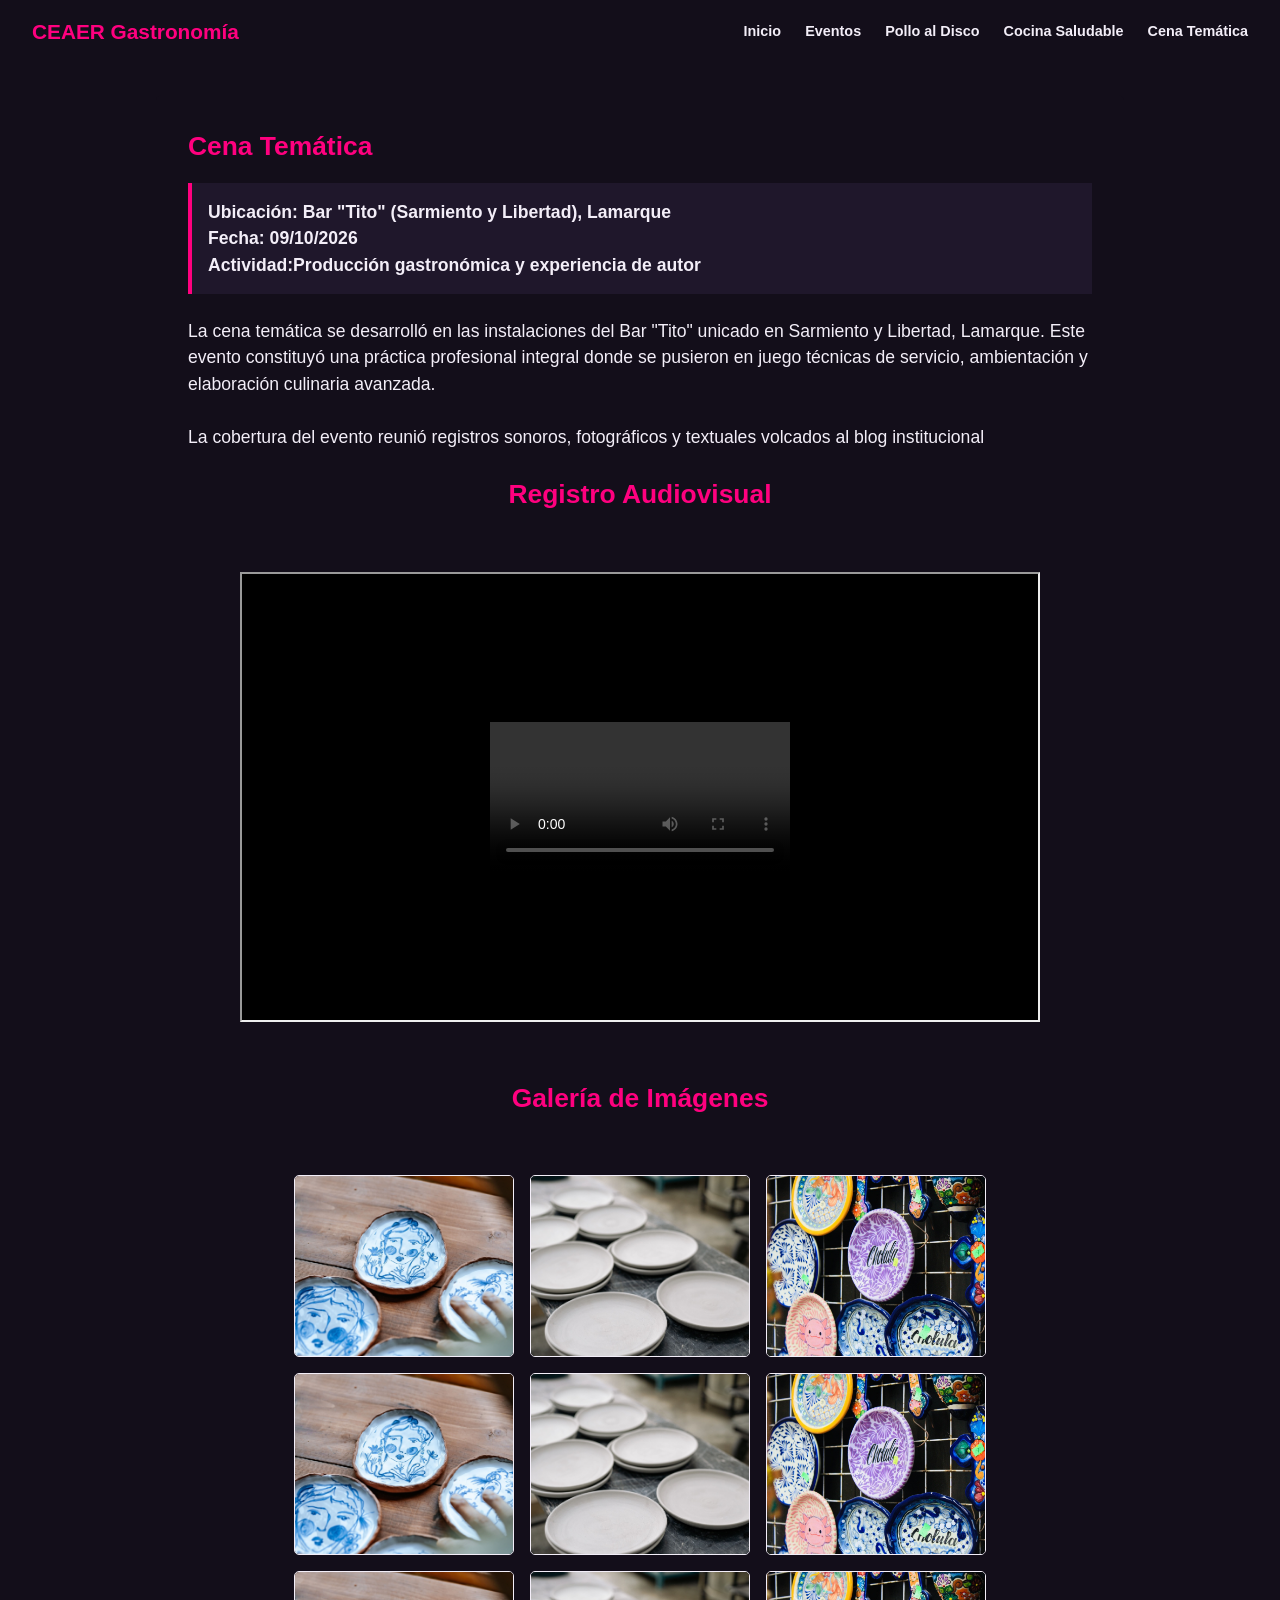
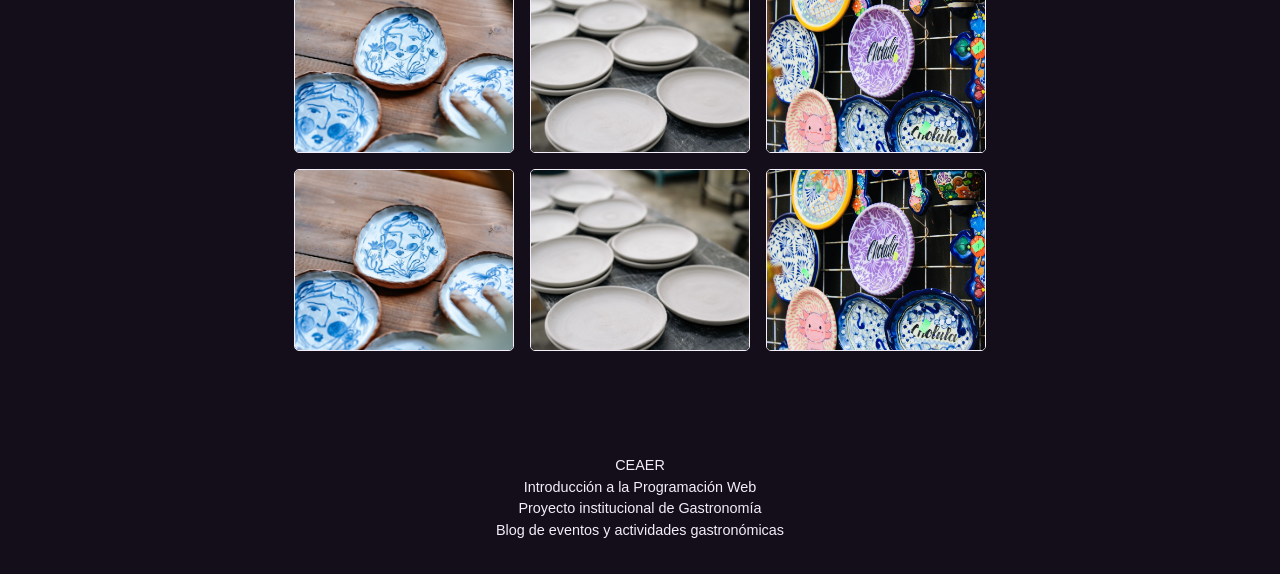
==== cenatematica.html @ 2c55cf4b "Add files via upload" ====
<!DOCTYPE html>
<html lang="es">
<head>
    <meta charset="UTF-8">
    <meta name="viewport" content="width=device-width, initial-scale=1.0">
    <title>Cena Temática - CEAER</title>
    <link rel="stylesheet" href="css/style.css">
</head>
<body>
    <header>
        <div class="logo">CEAER Gastronomía</div>
        <nav>
            <a href="index.html">Inicio</a>
            <a href="eventos.html">Eventos</a>
            <a href="pollodisco.html">Pollo al Disco</a>
            <a href="cocinasalu.html">Cocina Saludable</a>
            <a href="cenatematica.html">Cena Temática</a>
        </nav>
    </header>
    <main class="contenedor">
        <article class="detalle-producto">
            <h1 class="titulo-seccion">Cena Temática</h1>
            <div class="meta-info">
                <p><strong>Ubicación:</strong> Bar "Tito" (Sarmiento y Libertad), Lamarque</p>
                <p><strong>Fecha:</strong> 09/10/2026</p>
                <p><strong>Actividad:</strong>Producción gastronómica y experiencia de autor</p>
            </div>
            <p>La cena temática se desarrolló en las instalaciones del Bar "Tito" unicado en Sarmiento y Libertad, Lamarque. 
                Este evento constituyó una práctica profesional integral donde se pusieron en juego técnicas de servicio, 
                ambientación y elaboración culinaria avanzada.</p>
                <br>
                <p>La cobertura del evento reunió registros sonoros, fotográficos y textuales volcados al blog institucional</p>

                <h2>Registro Audiovisual</h2>
                <div class="video-contenedor">
                    <iframe src="multimedia/videos/videocena.mp4" title="Video Cena Temática CEAER" allowfullscreen></iframe>
                </div>
                <h2>Galería de Imágenes</h2>
                <div class="galeria">
                    <a href="multimedia/imagenes/cena1.jpg" target="_blank"> 
                        <img src="multimedia/imagenes/cena1.jpg" alt="Cena temática 1"></a>
                        <a href="multimedia/imagenes/cena2.jpg" target="_blank"> 
                            <img src="multimedia/imagenes/cena2.jpg" alt="Cena temática 2"></a>
                            <a href="multimedia/imagenes/cena3.jpg" target="_blank"> 
                                <img src="multimedia/imagenes/cena3.jpg" alt="Cena temática 3"></a>



                    <a href="multimedia/imagenes/cena1.jpg" target="_blank"> 
                        <img src="multimedia/imagenes/cena1.jpg" alt="Cena temática 1"></a>
                        <a href="multimedia/imagenes/cena2.jpg" target="_blank"> 
                            <img src="multimedia/imagenes/cena2.jpg" alt="Cena temática 2"></a>
                            <a href="multimedia/imagenes/cena3.jpg" target="_blank"> 
                                <img src="multimedia/imagenes/cena3.jpg" alt="Cena temática 3"></a>




                                                    <a href="multimedia/imagenes/cena1.jpg" target="_blank"> 
                        <img src="multimedia/imagenes/cena1.jpg" alt="Cena temática 1"></a>
                        <a href="multimedia/imagenes/cena2.jpg" target="_blank"> 
                            <img src="multimedia/imagenes/cena2.jpg" alt="Cena temática 2"></a>
                            <a href="multimedia/imagenes/cena3.jpg" target="_blank"> 
                                <img src="multimedia/imagenes/cena3.jpg" alt="Cena temática 3"></a>




                                                    <a href="multimedia/imagenes/cena1.jpg" target="_blank"> 
                        <img src="multimedia/imagenes/cena1.jpg" alt="Cena temática 1"></a>
                        <a href="multimedia/imagenes/cena2.jpg" target="_blank"> 
                            <img src="multimedia/imagenes/cena2.jpg" alt="Cena temática 2"></a>
                            <a href="multimedia/imagenes/cena3.jpg" target="_blank"> 
                                <img src="multimedia/imagenes/cena3.jpg" alt="Cena temática 3"></a>




                </div>
        </article>
    </main>

    <footer>
        <p>CEAER</p>
        <p>Introducción a la Programación Web</p>
        <p>Proyecto institucional de Gastronomía</p>
        <p>Blog de eventos y actividades gastronómicas</p>
    </footer>
</body>
</html>
---- css/style.css ----
:root {
/* Magenta y noche */
    --color-fondo: #130E1A;            
    --color-fondo-secundario: #1F172B; 
    --color-identidad-secundaria: #342846; 
    --color-identidad: #FF007F;      
    --color-texto: #F3EEF8;

  /*  Menta Neon y dark
    --color-fondo: #0f172a;
    --color-fondo-secundario: #1e293b;
    --color-identidad-secundario: #334155;
    --color-identidad: #00ff66;
    --color-texto: #f1f5f9; */
}
* {
    margin: 0;
    padding: 0;
    box-sizing: border-box;
}
body {
    background: var(--color-fondo);
    font-family: Arial, Helvetica, sans-serif;
    color: var(--color-texto);
    font-size: 1.1rem;
    line-height: 1.5;
}
header {
    background-color: var(--color-fondo);
    padding: 1rem 2rem;
    display: flex;
    justify-content: space-between;
    align-items: center;
    border-bottom: 1px solid var(--color-identidad-secundario);
    flex-wrap: wrap;
}
.logo {
    font-size: 1.3rem;
    font-weight: bold;
    color: var(--color-identidad);
}
nav {
    display: flex;
    justify-content: center;
    align-items: center;
    flex-wrap: wrap;
}
nav a {
    text-decoration: none;
    color: var(--color-texto);
    margin-left: 1.5rem;
    font-weight: bold;
    font-size: 0.9rem;
}
nav a:hover {
    color: var(--color-identidad);
}
footer {
    background-color: var(--color-identidad-secundario);
    color: var(--color-texto);
    text-align: center;
    padding: 2rem 1rem;
    font-size: 0.9rem;
}
h2 {
    color: var(--color-identidad);
    padding: 25px;
    text-align: center;
}
.titulo-seccion {
    color: var(--color-identidad);
    margin-bottom: 1rem;
}
.contenedor {
    max-width: 1000px;
    margin: 2rem auto;
    padding: 0 1rem;
}

.detalle-producto {
    background-color: var(--color-fondo);
    padding: 2rem;
    border-radius: 5px;
    margin-bottom: 2rem;
}
.meta-info {
    background-color: var(--color-fondo-secundario);
    padding: 1rem;
    border-left: 4px solid var(--color-identidad);
    margin-bottom: 1.5rem;
    font-weight: bold;
}
.galeria {
    display: flex;
    flex-wrap: wrap;
    justify-content: center;
    align-items: center;
    margin-top: 1.5rem;
}
.galeria a {
    width: 220px;
    margin: 0.5rem;
    overflow: hidden;
    border-radius: 5px;
    border: 1px solid var(--color-texto);
    display: block;
}
.galeria img {
    width: 100%;
    height: 180px;
    object-fit: cover;
    display: block;
    transition: transform 0.3s ease;
}
.galeria a:hover img {
    transform: scale (1.05)
}
.video-contenedor {
    display: flex;
    justify-content: center;
    margin: 2rem 0;
    width: 100%;
    padding: 0 1rem;
}
.video-contenedor iframe {
    width: 100%;
    max-width: 800px;
    aspect-ratio: 16 / 9;
    height: auto;
}

/* Estilo del grupo 1 para index.html */

.hero {
    height: 80vh;
    background-image:
      linear-gradient(rgba(64, 59, 55, 0.45), rgba(64, 59, 55, 0.45)),
      url('../multimedia/imagenes/cena-tematica.jpg');
    background-size: cover;
    background-position: center;
    display: flex;
    flex-direction: column;
    justify-content: center;
    align-items: center;
    text-align: center;
    color: var(--color-texto);
    padding: 0 1rem;
}

.hero h1 {
    font-size: 3rem;
    margin-bottom: 1rem;
}

.hero p {
    font-size: 1.2rem;
    margin-bottom: 1.8rem;
    max-width: 600px;
}

.btn-cta {
    background-color: var(--color-identidad);
    color: var(--color-fondo);
    padding: 0.8rem 2rem;
    text-decoration: none;
    font-weight: bold;
    border-radius: 5px;
    transition: opacity 0.3s ease;
}

.btn-cta:hover {
    opacity: 0.8;
}

/* inicio estilo grupo 2  */
.productos{
display: flex;
flex-wrap: wrap;
justify-content: center;
gap:1.5rem;
}

.producto{
width: 250px;
max-width: 300px;
background-color: var(--color-fondo);
border: 1px solid var(--color-identidad-secundaria);
border-radius: 5px;
overflow: hidden;
}

.producto img{
width:100%;
height: 220px;
object-fit: cover;
display: block;
}

.producto-info{
padding: 1.5rem;
text-align: center;
}

.producto h3{
color: var(--color-identidad);
margin-bottom: 0.8rem;
}

.producto p{
margin-bottom: 1rem;
}

.producto.fecha{
font-weight: bold;
font-size:1.2rem;
margin-bottom: 1.2rem;
}

/* inicio estilo grupo .....*/
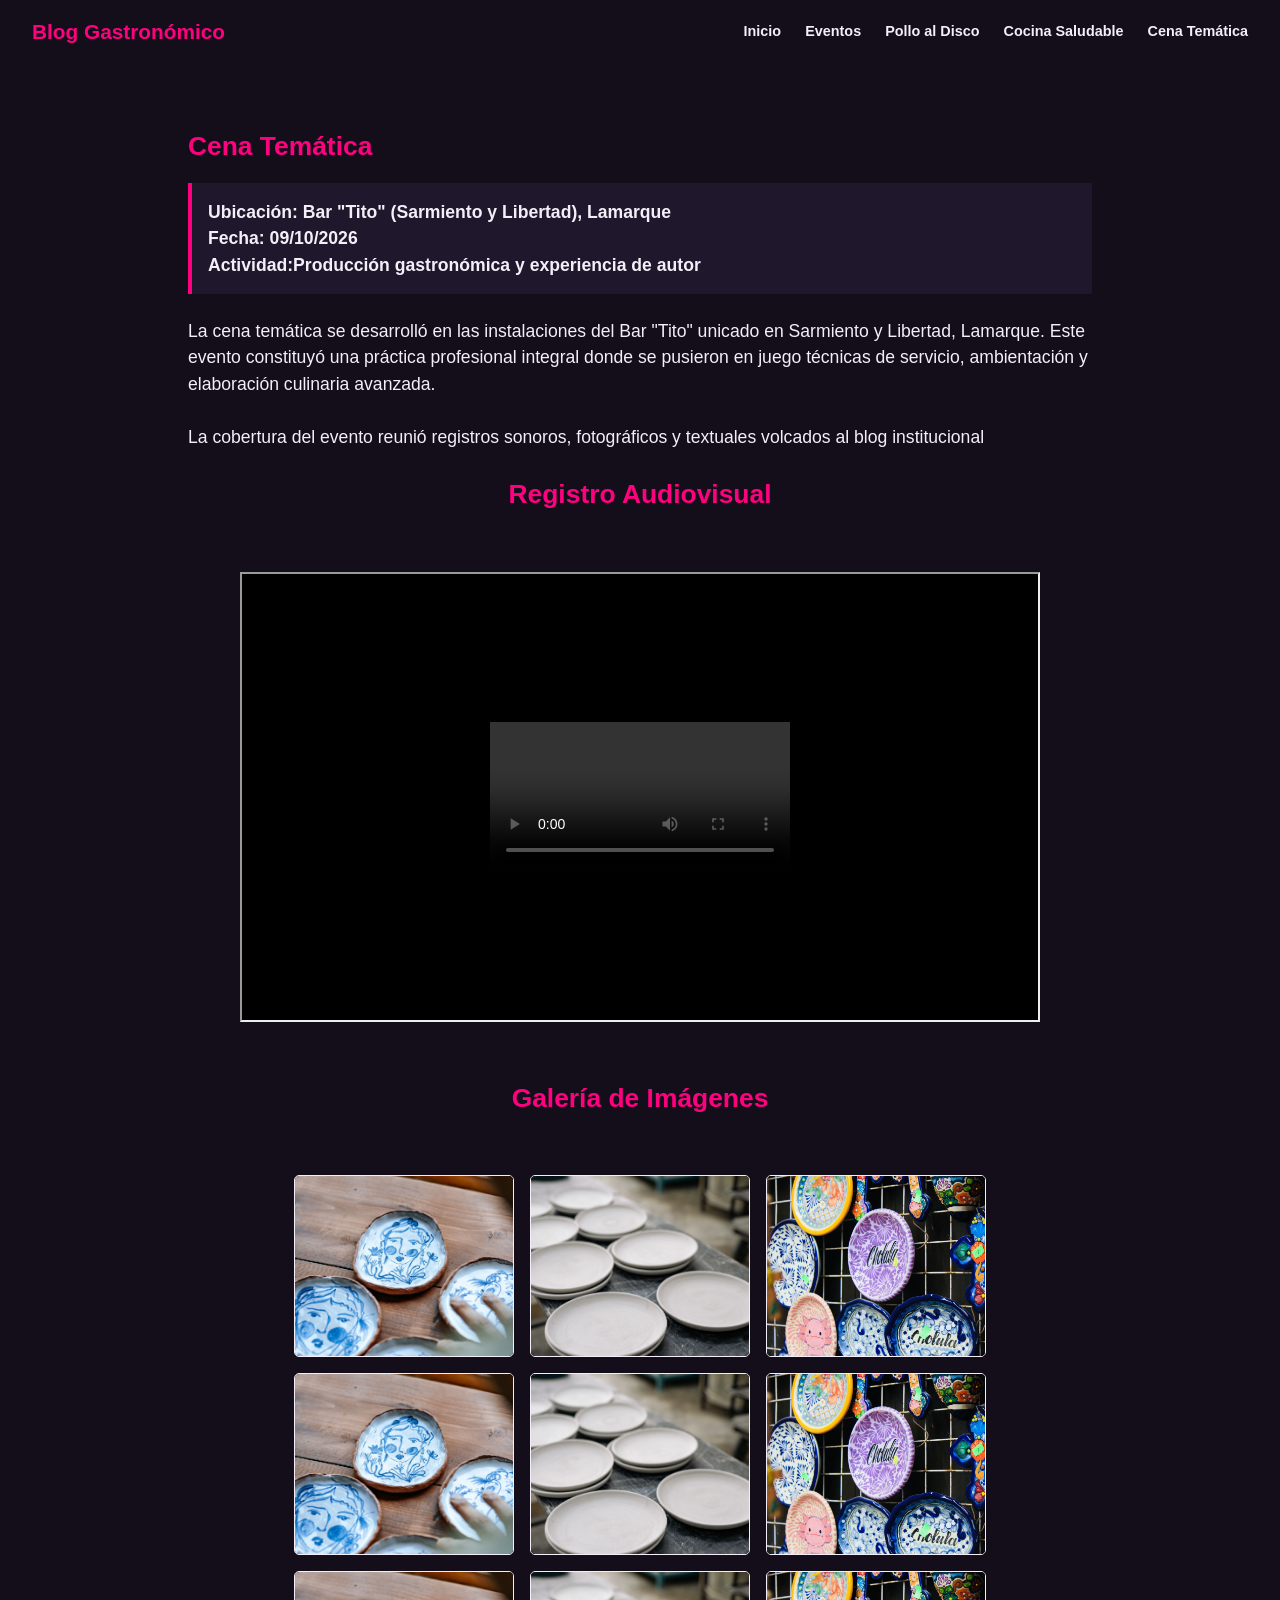
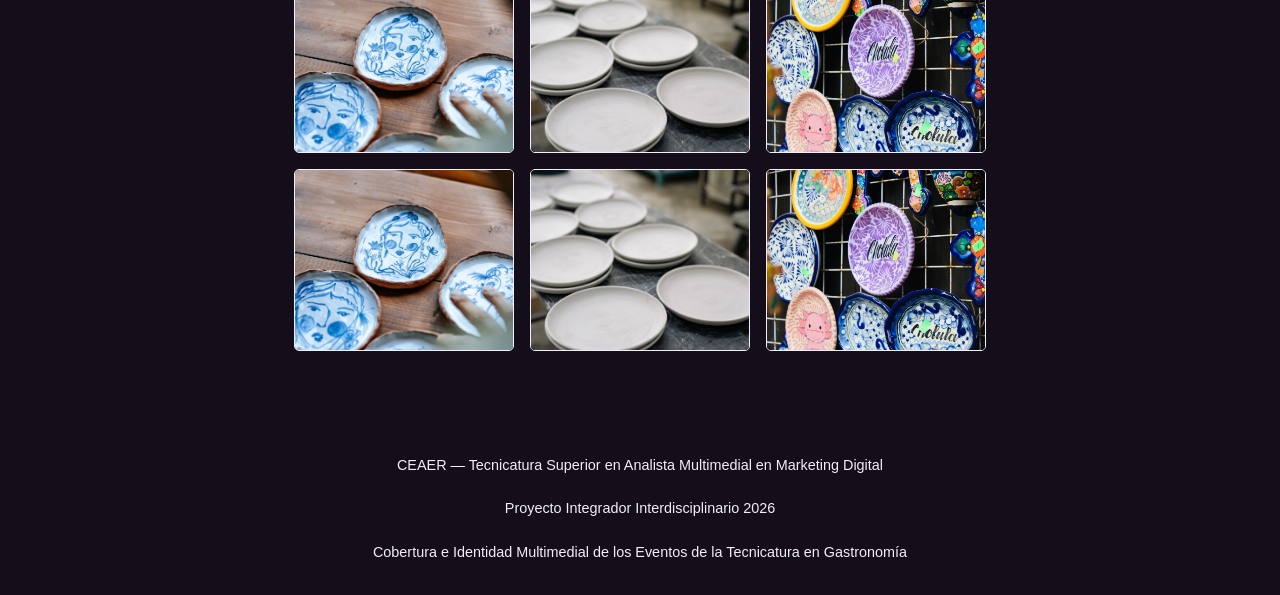
==== commit cc832f30: "Revise header and footer information in cenatematica.html Updated the header and footer content to r" ====
--- a/cenatematica.html
+++ b/cenatematica.html
@@ -3,12 +3,12 @@
 <head>
     <meta charset="UTF-8">
     <meta name="viewport" content="width=device-width, initial-scale=1.0">
-    <title>Cena Temática - CEAER</title>
+    <title>Blog Cena Temática - CEAER</title>
     <link rel="stylesheet" href="css/style.css">
 </head>
 <body>
     <header>
-        <div class="logo">CEAER Gastronomía</div>
+        <div class="logo">Blog Gastronómico</div>
         <nav>
             <a href="index.html">Inicio</a>
             <a href="eventos.html">Eventos</a>
@@ -81,10 +81,9 @@
     </main>
 
     <footer>
-        <p>CEAER</p>
-        <p>Introducción a la Programación Web</p>
-        <p>Proyecto institucional de Gastronomía</p>
-        <p>Blog de eventos y actividades gastronómicas</p>
+    <p>CEAER — Tecnicatura Superior en Analista Multimedial en Marketing Digital</p>
+    <p>Proyecto Integrador Interdisciplinario 2026</p>
+    <p>Cobertura e Identidad Multimedial de los Eventos de la Tecnicatura en Gastronomía</p>
     </footer>
 </body>
-</html>+</html>
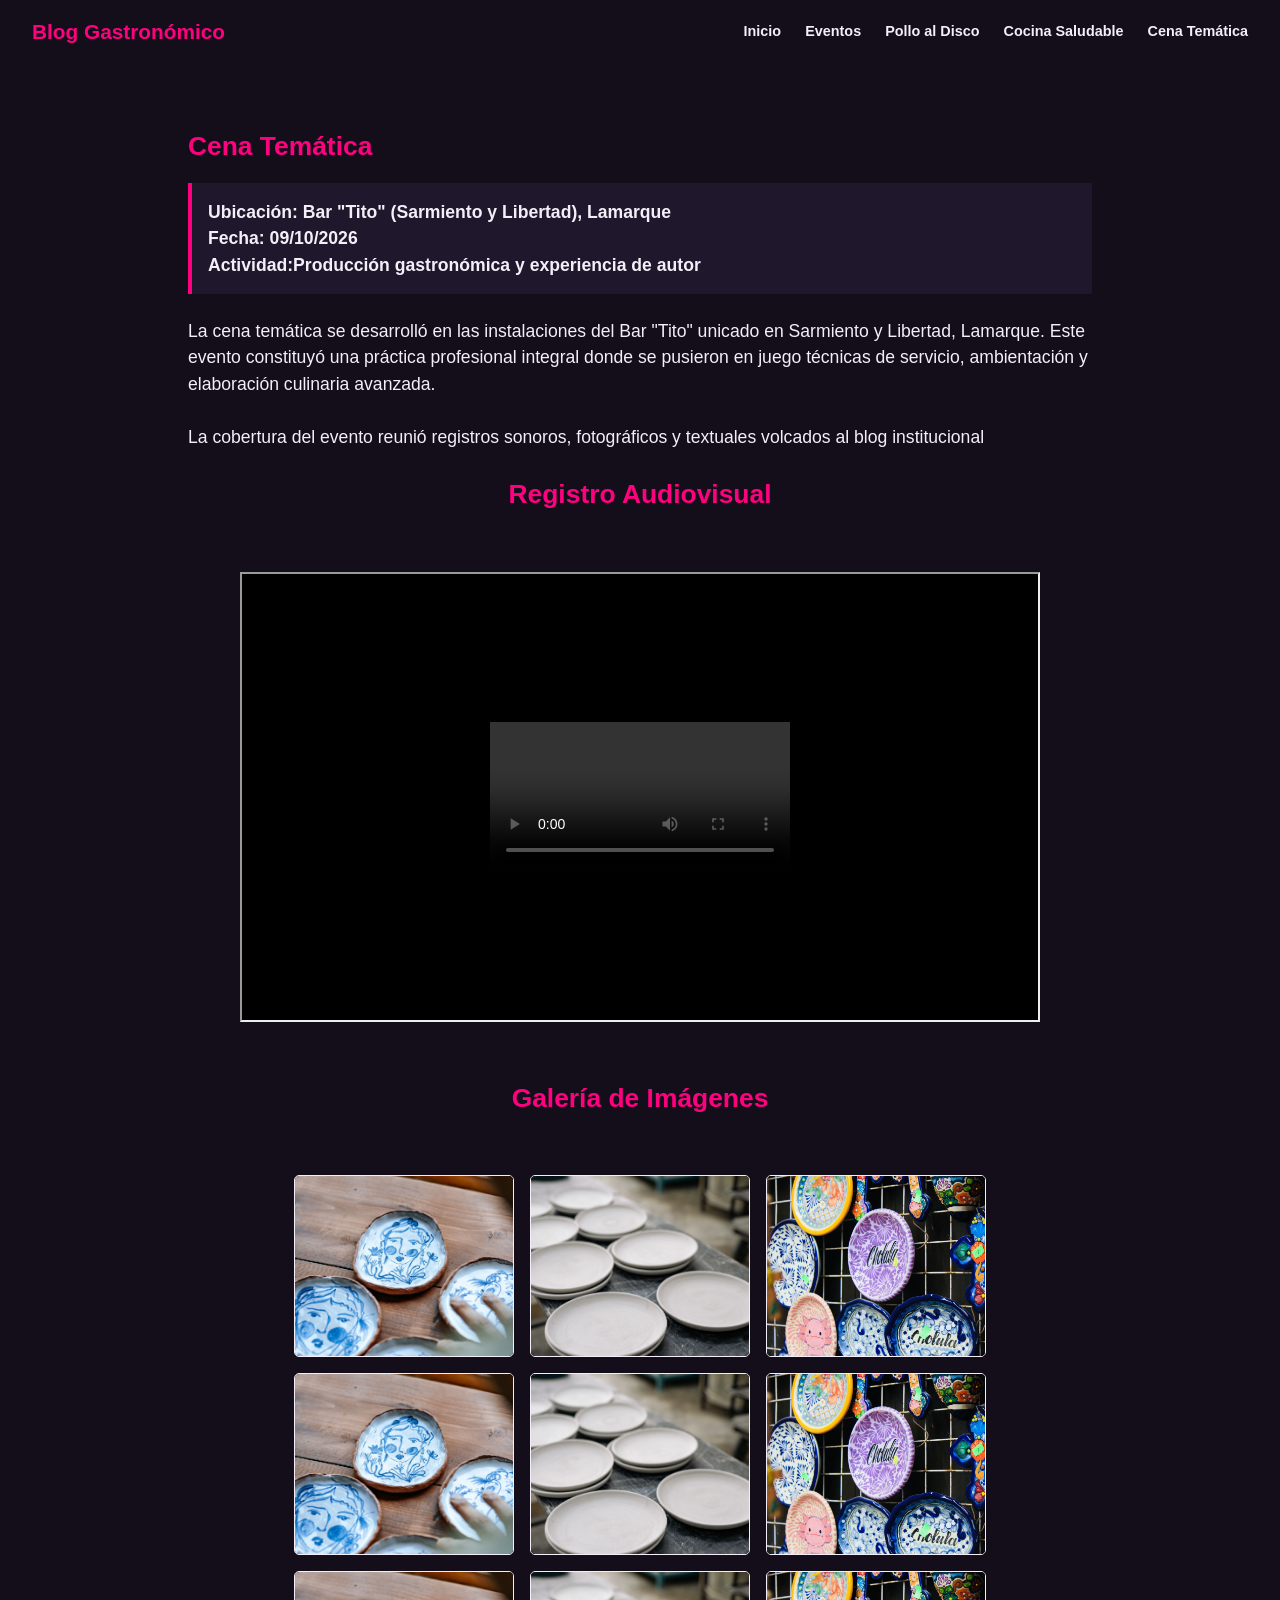
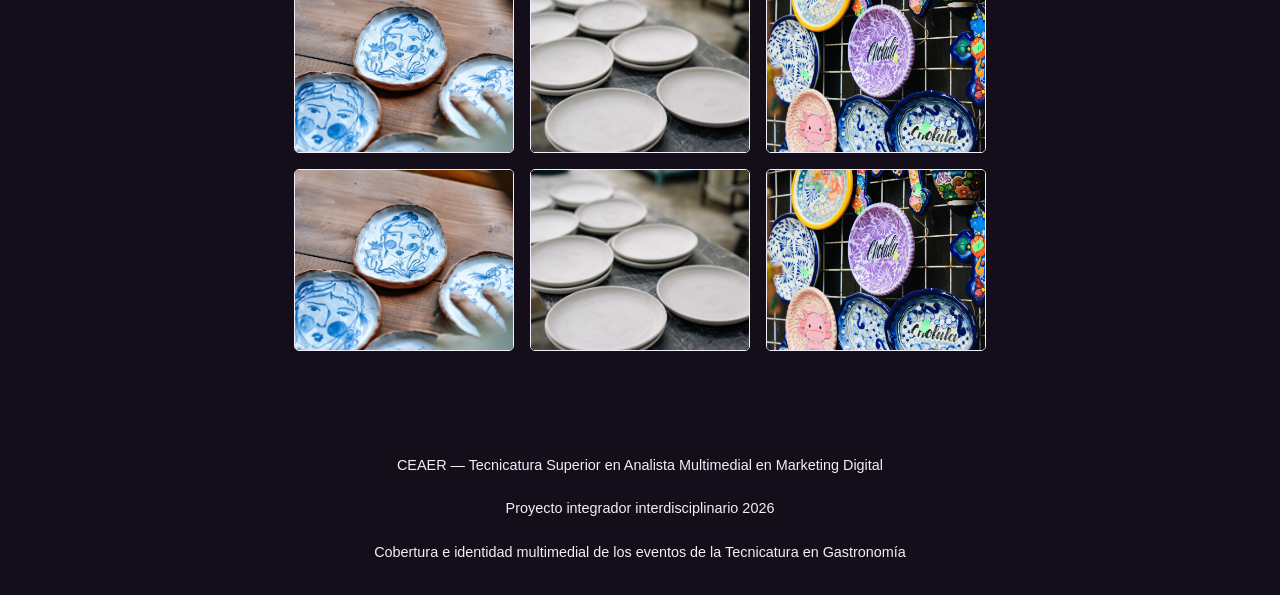
==== commit 7889c9e6: "Fix HTML formatting and duplicate image links" ====
--- a/cenatematica.html
+++ b/cenatematica.html
@@ -80,10 +80,10 @@
         </article>
     </main>
 
-    <footer>
+    <footer>       
     <p>CEAER — Tecnicatura Superior en Analista Multimedial en Marketing Digital</p>
-    <p>Proyecto Integrador Interdisciplinario 2026</p>
-    <p>Cobertura e Identidad Multimedial de los Eventos de la Tecnicatura en Gastronomía</p>
+    <p>Proyecto integrador interdisciplinario 2026</p>
+    <p>Cobertura e identidad multimedial de los eventos de la Tecnicatura en Gastronomía</p>
     </footer>
 </body>
 </html>
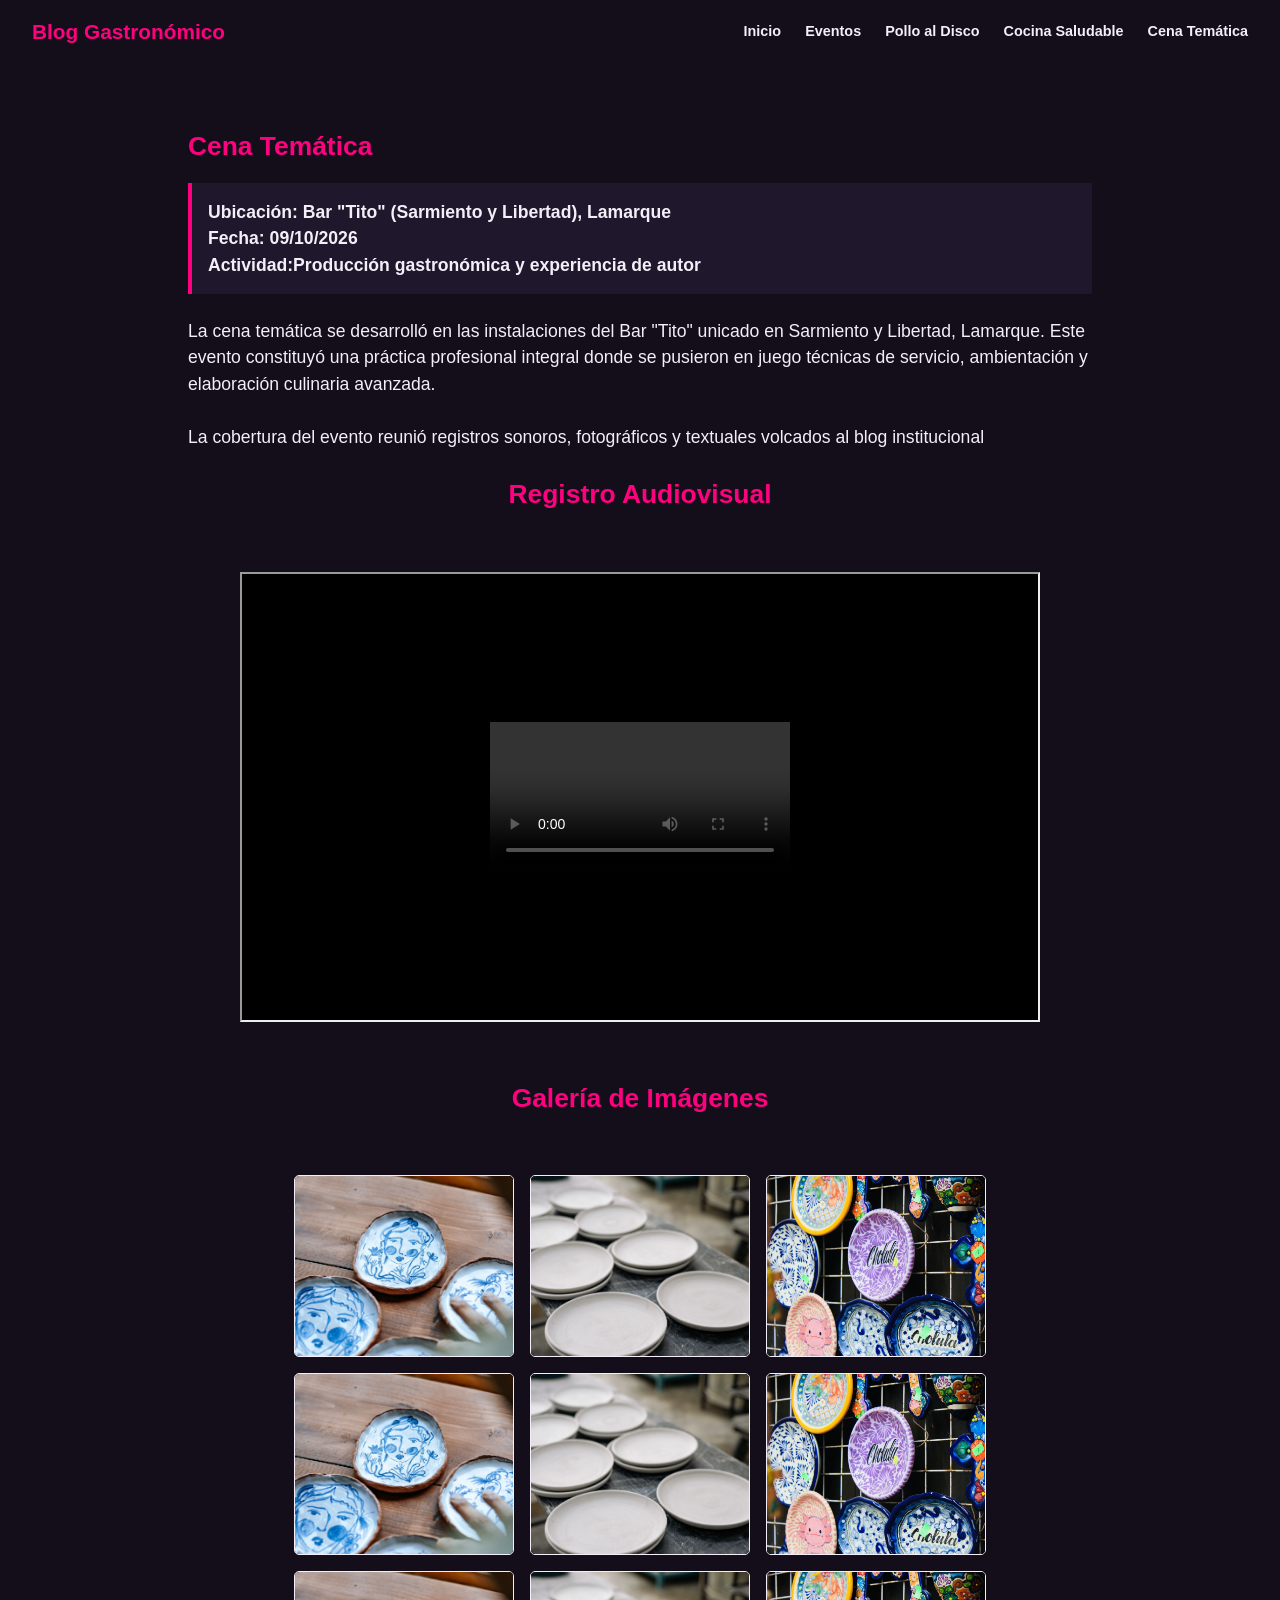
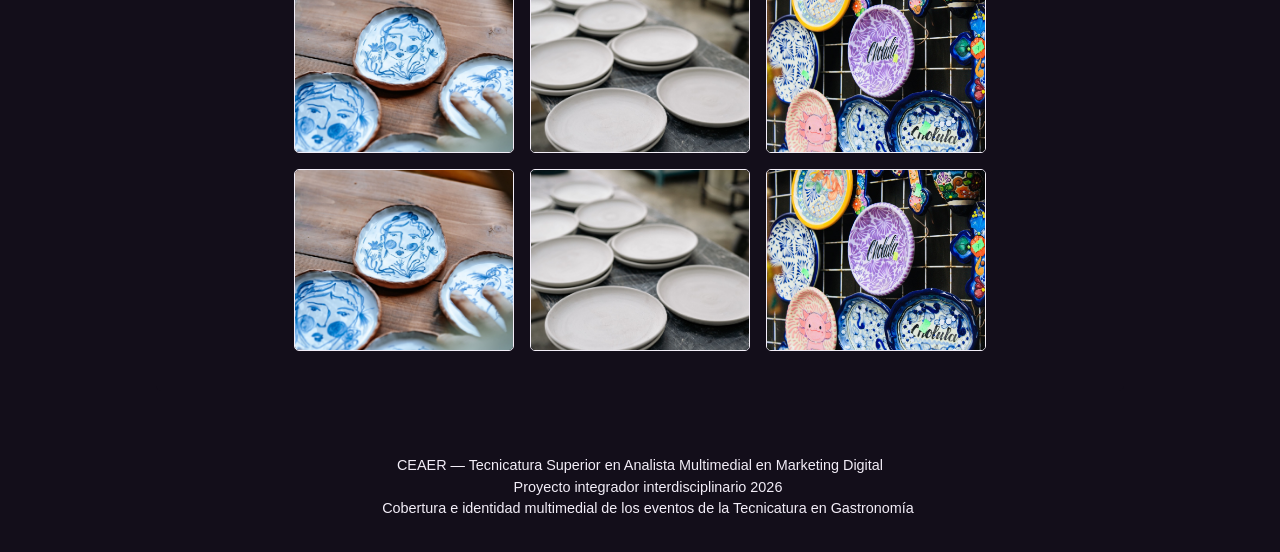
==== commit 1e39da45: "Fix HTML formatting and remove duplicates" ====
--- a/cenatematica.html
+++ b/cenatematica.html
@@ -81,9 +81,9 @@
     </main>
 
     <footer>       
-    <p>CEAER — Tecnicatura Superior en Analista Multimedial en Marketing Digital</p>
-    <p>Proyecto integrador interdisciplinario 2026</p>
-    <p>Cobertura e identidad multimedial de los eventos de la Tecnicatura en Gastronomía</p>
+        <p>CEAER — Tecnicatura Superior en Analista Multimedial en Marketing Digital<br>
+        Proyecto integrador interdisciplinario 2026<br>
+        Cobertura e identidad multimedial de los eventos de la Tecnicatura en Gastronomía</p>
     </footer>
 </body>
 </html>
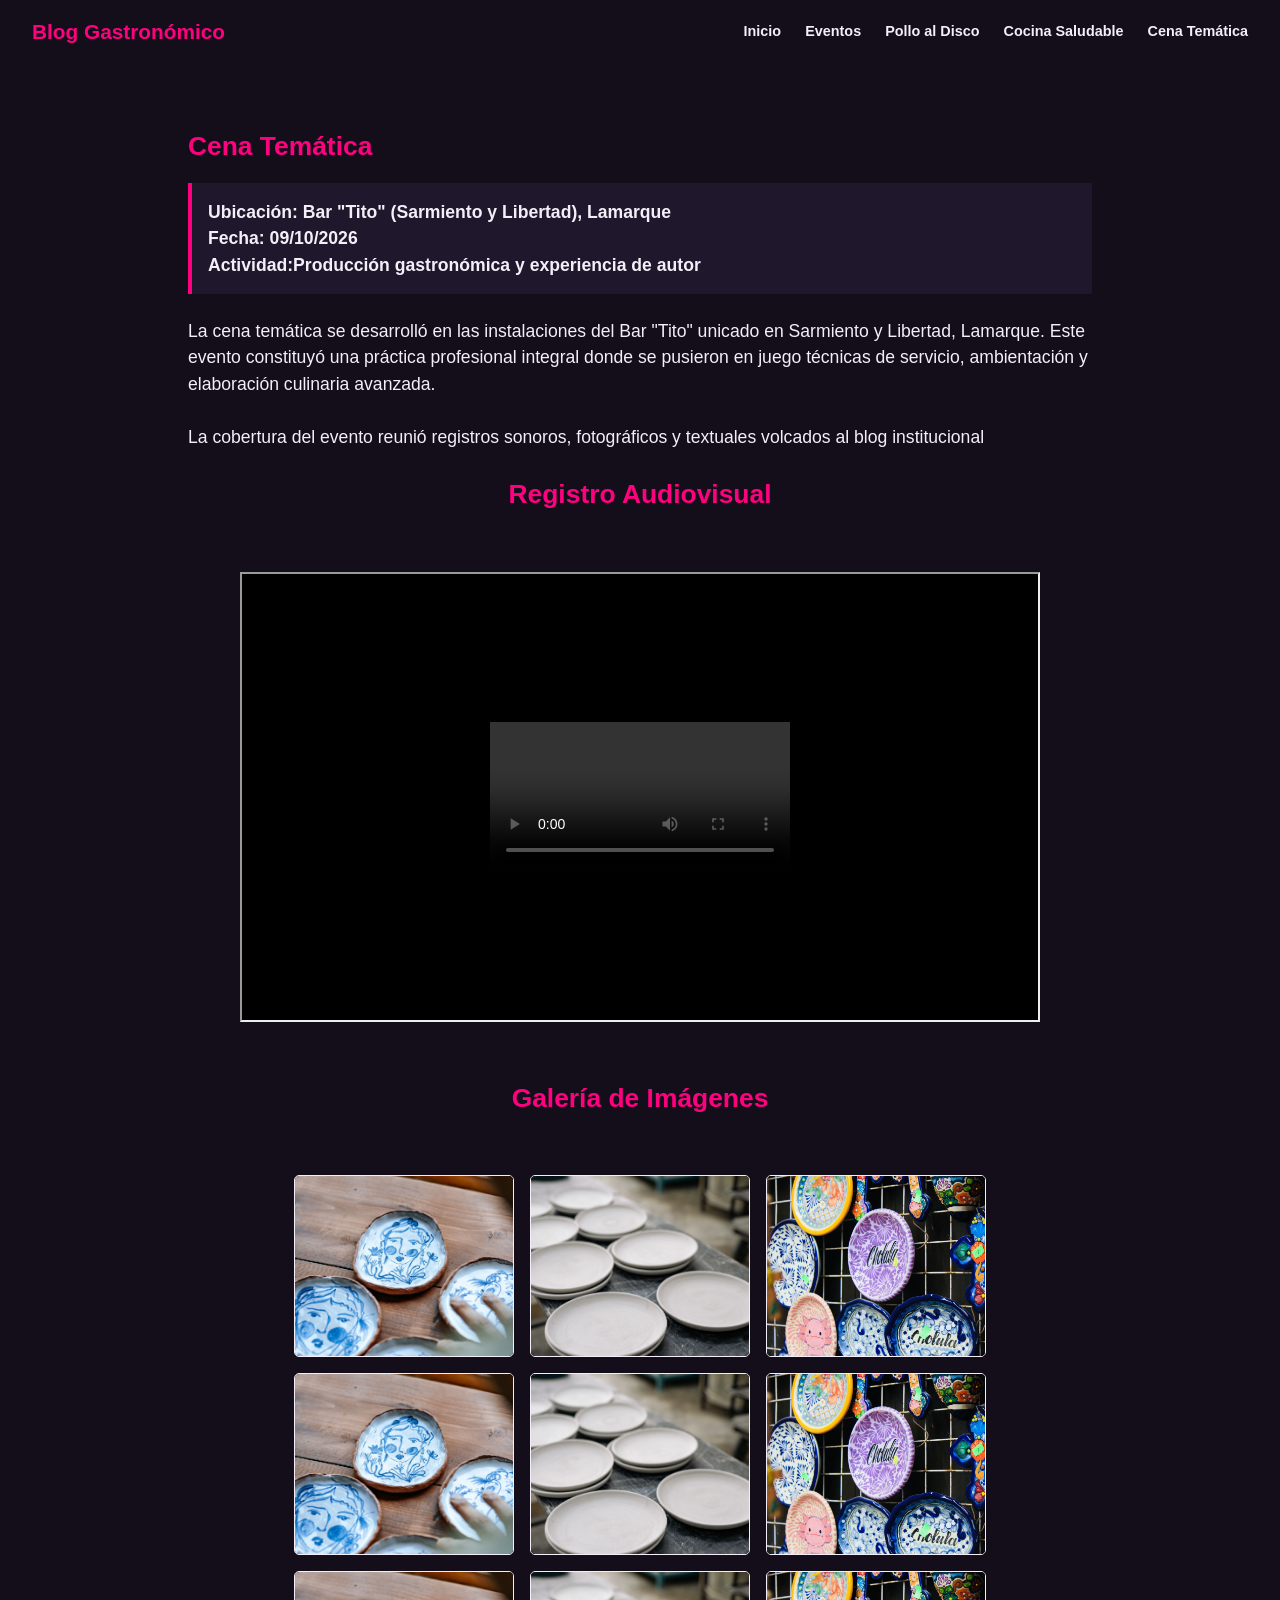
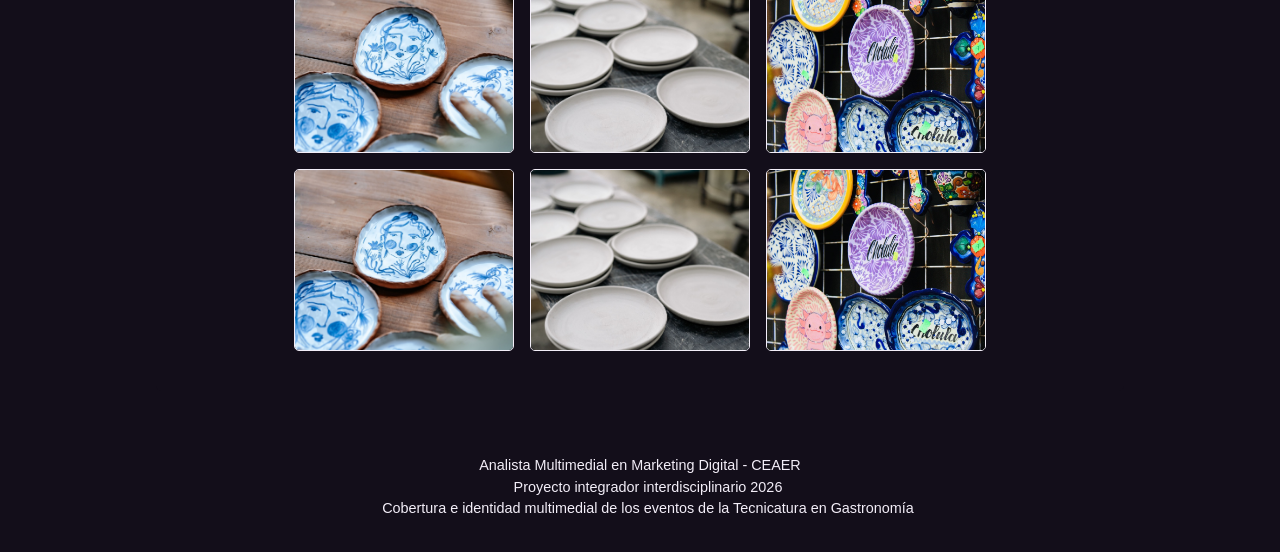
==== commit f647582c: "Update cenatematica.html" ====
--- a/cenatematica.html
+++ b/cenatematica.html
@@ -81,7 +81,7 @@
     </main>
 
     <footer>       
-        <p>CEAER — Tecnicatura Superior en Analista Multimedial en Marketing Digital<br>
+        <p>Analista Multimedial en Marketing Digital - CEAER<br>
         Proyecto integrador interdisciplinario 2026<br>
         Cobertura e identidad multimedial de los eventos de la Tecnicatura en Gastronomía</p>
     </footer>
